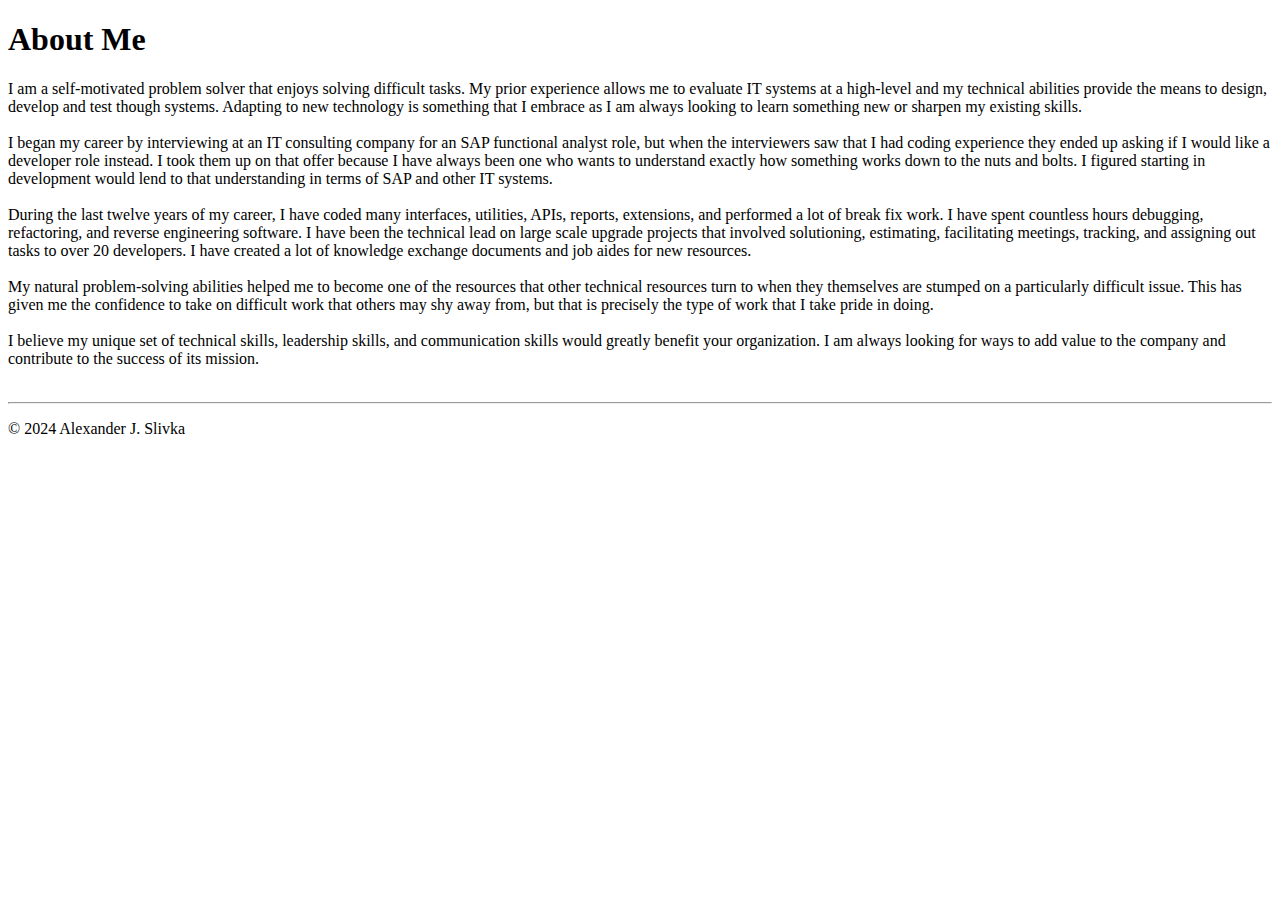
==== public/about-me.html @ e99fd453 "Add files via upload" ====
<!DOCTYPE html>
<html lang="en">
<head>
    <meta charset="UTF-8">
    <meta name="viewport" content="width=device-width, initial-scale=1.0">
    <title>About Me</title>
</head>
<body>
    <h1>About Me</h1>
    <p>
        I am a self-motivated problem solver that enjoys solving difficult tasks. My prior experience allows me to evaluate IT systems at a high-level and my technical abilities provide the means to design, develop and test though systems. Adapting to new technology is something that I embrace as I am always looking to learn something new or sharpen my existing skills.<br /><br />
        I began my career by interviewing at an IT consulting company for an SAP functional analyst role, but when the interviewers saw that I had coding experience they ended up asking if I would like a developer role instead. I took them up on that offer because I have always been one who wants to understand exactly how something works down to the nuts and bolts. I figured starting in development would lend to that understanding in terms of SAP and other IT systems.<br /><br />
        During the last twelve years of my career, I have coded many interfaces, utilities, APIs, reports, extensions, and performed a lot of break fix work. I have spent countless hours debugging, refactoring, and reverse engineering software. I have been the technical lead on large scale upgrade projects that involved solutioning, estimating, facilitating meetings, tracking, and assigning out tasks to over 20 developers. I have created a lot of knowledge exchange documents and job aides for new resources.<br /><br />
        My natural problem-solving abilities helped me to become one of the resources that other technical resources turn to when they themselves are stumped on a particularly difficult issue. This has given me the confidence to take on difficult work that others may shy away from, but that is precisely the type of work that I take pride in doing.<br /><br />
        I believe my unique set of technical skills, leadership skills, and communication skills would greatly benefit your organization. I am always looking for ways to add value to the company and contribute to the success of its mission.<br /><br />
    </p>
</body>
<footer>
    <hr />
    <p>© 2024 Alexander J. Slivka</p>
</footer>
</html>
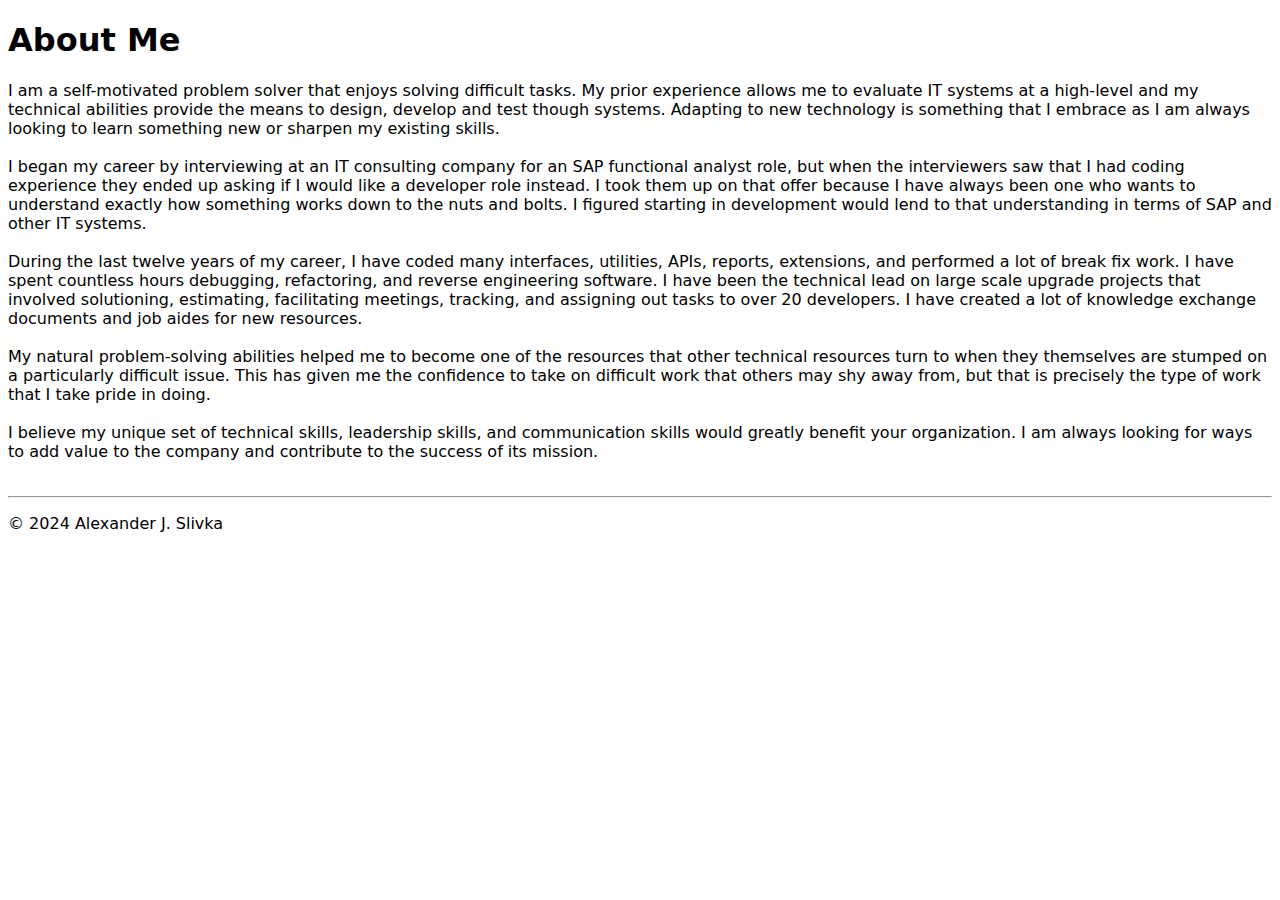
==== commit ca7fe75f: "Commit all current changes" ====
--- a/public/about-me.html
+++ b/public/about-me.html
@@ -1,22 +1,23 @@
-<!DOCTYPE html>
-<html lang="en">
-<head>
-    <meta charset="UTF-8">
-    <meta name="viewport" content="width=device-width, initial-scale=1.0">
-    <title>About Me</title>
-</head>
-<body>
-    <h1>About Me</h1>
-    <p>
-        I am a self-motivated problem solver that enjoys solving difficult tasks. My prior experience allows me to evaluate IT systems at a high-level and my technical abilities provide the means to design, develop and test though systems. Adapting to new technology is something that I embrace as I am always looking to learn something new or sharpen my existing skills.<br /><br />
-        I began my career by interviewing at an IT consulting company for an SAP functional analyst role, but when the interviewers saw that I had coding experience they ended up asking if I would like a developer role instead. I took them up on that offer because I have always been one who wants to understand exactly how something works down to the nuts and bolts. I figured starting in development would lend to that understanding in terms of SAP and other IT systems.<br /><br />
-        During the last twelve years of my career, I have coded many interfaces, utilities, APIs, reports, extensions, and performed a lot of break fix work. I have spent countless hours debugging, refactoring, and reverse engineering software. I have been the technical lead on large scale upgrade projects that involved solutioning, estimating, facilitating meetings, tracking, and assigning out tasks to over 20 developers. I have created a lot of knowledge exchange documents and job aides for new resources.<br /><br />
-        My natural problem-solving abilities helped me to become one of the resources that other technical resources turn to when they themselves are stumped on a particularly difficult issue. This has given me the confidence to take on difficult work that others may shy away from, but that is precisely the type of work that I take pride in doing.<br /><br />
-        I believe my unique set of technical skills, leadership skills, and communication skills would greatly benefit your organization. I am always looking for ways to add value to the company and contribute to the success of its mission.<br /><br />
-    </p>
-</body>
-<footer>
-    <hr />
-    <p>© 2024 Alexander J. Slivka</p>
-</footer>
+<!DOCTYPE html>
+<html lang="en">
+<head>
+    <meta charset="UTF-8">
+    <meta name="viewport" content="width=device-width, initial-scale=1.0">
+    <title>About Me</title>
+    <link rel = "stylesheet" href="../style.css"/>
+</head>
+<body>
+    <h1>About Me</h1>
+    <p>
+        I am a self-motivated problem solver that enjoys solving difficult tasks. My prior experience allows me to evaluate IT systems at a high-level and my technical abilities provide the means to design, develop and test though systems. Adapting to new technology is something that I embrace as I am always looking to learn something new or sharpen my existing skills.<br /><br />
+        I began my career by interviewing at an IT consulting company for an SAP functional analyst role, but when the interviewers saw that I had coding experience they ended up asking if I would like a developer role instead. I took them up on that offer because I have always been one who wants to understand exactly how something works down to the nuts and bolts. I figured starting in development would lend to that understanding in terms of SAP and other IT systems.<br /><br />
+        During the last twelve years of my career, I have coded many interfaces, utilities, APIs, reports, extensions, and performed a lot of break fix work. I have spent countless hours debugging, refactoring, and reverse engineering software. I have been the technical lead on large scale upgrade projects that involved solutioning, estimating, facilitating meetings, tracking, and assigning out tasks to over 20 developers. I have created a lot of knowledge exchange documents and job aides for new resources.<br /><br />
+        My natural problem-solving abilities helped me to become one of the resources that other technical resources turn to when they themselves are stumped on a particularly difficult issue. This has given me the confidence to take on difficult work that others may shy away from, but that is precisely the type of work that I take pride in doing.<br /><br />
+        I believe my unique set of technical skills, leadership skills, and communication skills would greatly benefit your organization. I am always looking for ways to add value to the company and contribute to the success of its mission.<br /><br />
+    </p>
+</body>
+<footer>
+    <hr />
+    <p>© 2024 Alexander J. Slivka</p>
+</footer>
 </html>--- a/style.css
+++ b/style.css
@@ -0,0 +1,12 @@
+* {
+    font-family: system-ui;
+}
+h2 {
+    text-decoration: underline;
+}
+li {
+    font-style: italic;
+}
+.profile-container {
+    text-align: center;
+}
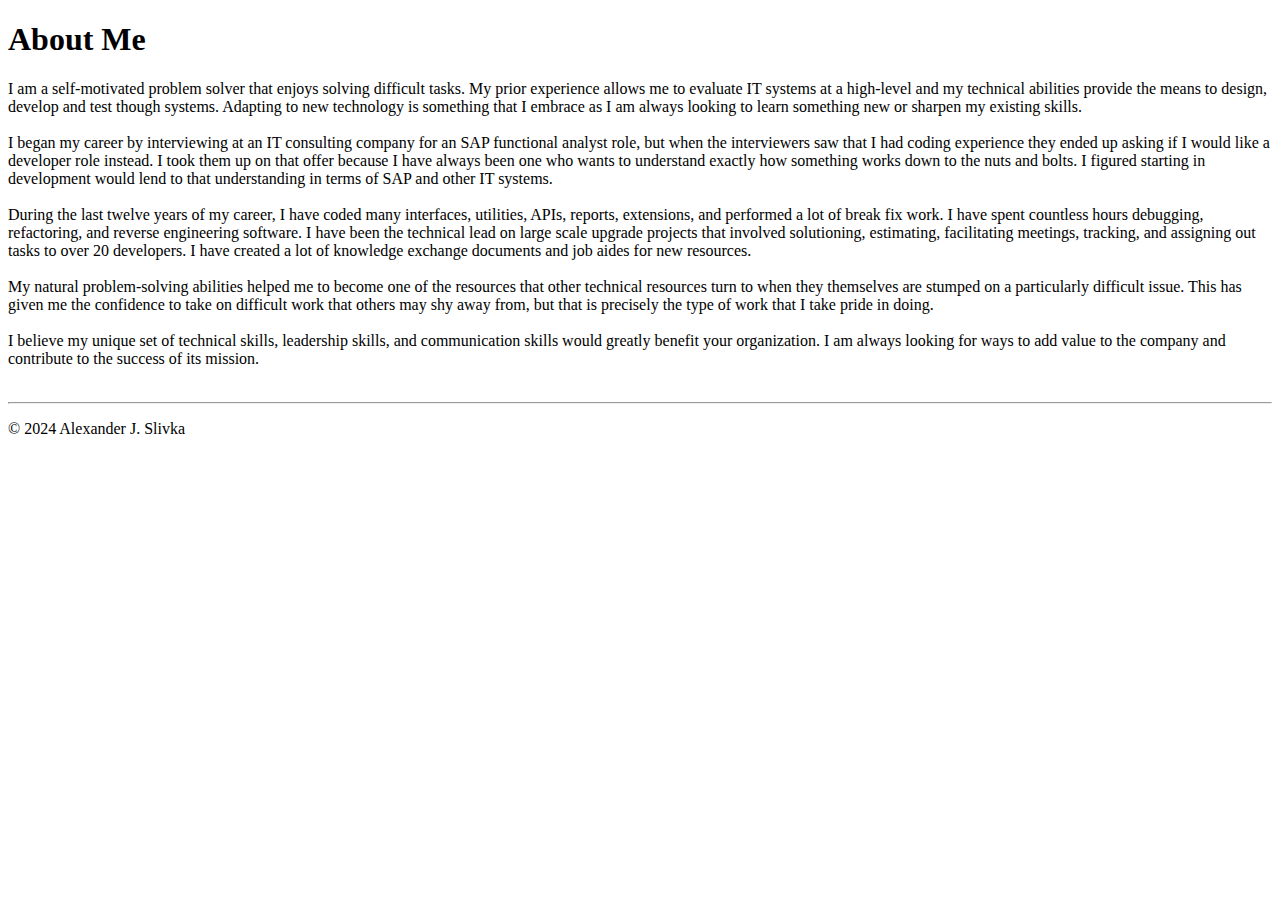
==== commit 5e77cac0: "Merge pull request #1 from slivka2007/master" ====
--- a/public/about-me.html
+++ b/public/about-me.html
@@ -4,7 +4,6 @@
     <meta charset="UTF-8">
     <meta name="viewport" content="width=device-width, initial-scale=1.0">
     <title>About Me</title>
-    <link rel = "stylesheet" href="../style.css"/>
 </head>
 <body>
     <h1>About Me</h1>
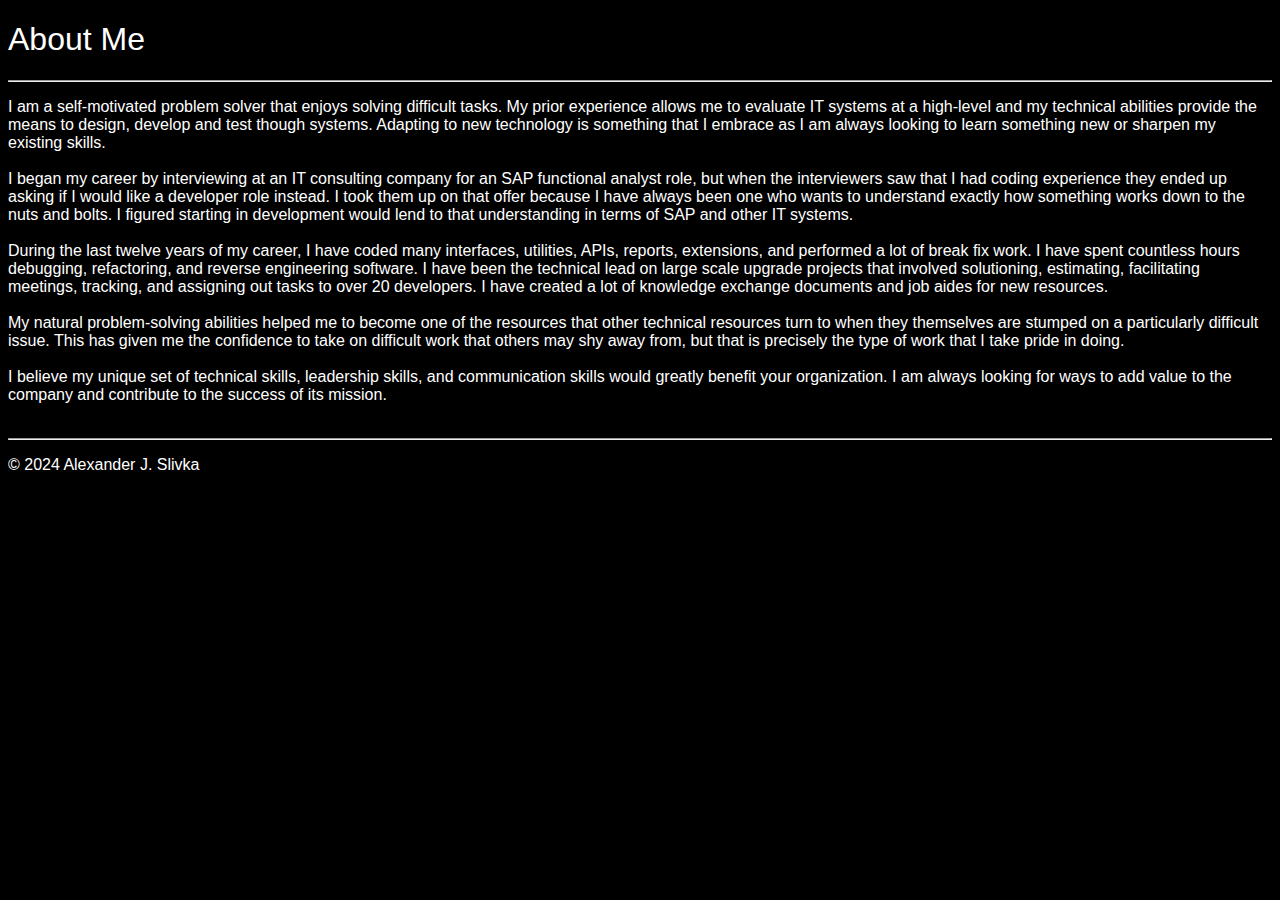
==== commit 56300fa5: "Update font family" ====
--- a/public/about-me.html
+++ b/public/about-me.html
@@ -4,9 +4,11 @@
     <meta charset="UTF-8">
     <meta name="viewport" content="width=device-width, initial-scale=1.0">
     <title>About Me</title>
+    <link rel = "stylesheet" href="../style.css"/>
 </head>
 <body>
     <h1>About Me</h1>
+    <hr />
     <p>
         I am a self-motivated problem solver that enjoys solving difficult tasks. My prior experience allows me to evaluate IT systems at a high-level and my technical abilities provide the means to design, develop and test though systems. Adapting to new technology is something that I embrace as I am always looking to learn something new or sharpen my existing skills.<br /><br />
         I began my career by interviewing at an IT consulting company for an SAP functional analyst role, but when the interviewers saw that I had coding experience they ended up asking if I would like a developer role instead. I took them up on that offer because I have always been one who wants to understand exactly how something works down to the nuts and bolts. I figured starting in development would lend to that understanding in terms of SAP and other IT systems.<br /><br />
--- a/style.css
+++ b/style.css
@@ -0,0 +1,20 @@
+* {
+    font-family: "Red Hat Display", sans-serif;
+    font-optical-sizing: auto;
+    font-weight: 300;
+    font-style: normal;
+    background-color: black;
+    color: white;
+}
+h2 {
+    text-decoration: underline;
+}
+li {
+    font-style: italic;
+}
+.hyperlink {
+    color: yellowgreen
+}
+.profile-container {
+    text-align: center;
+}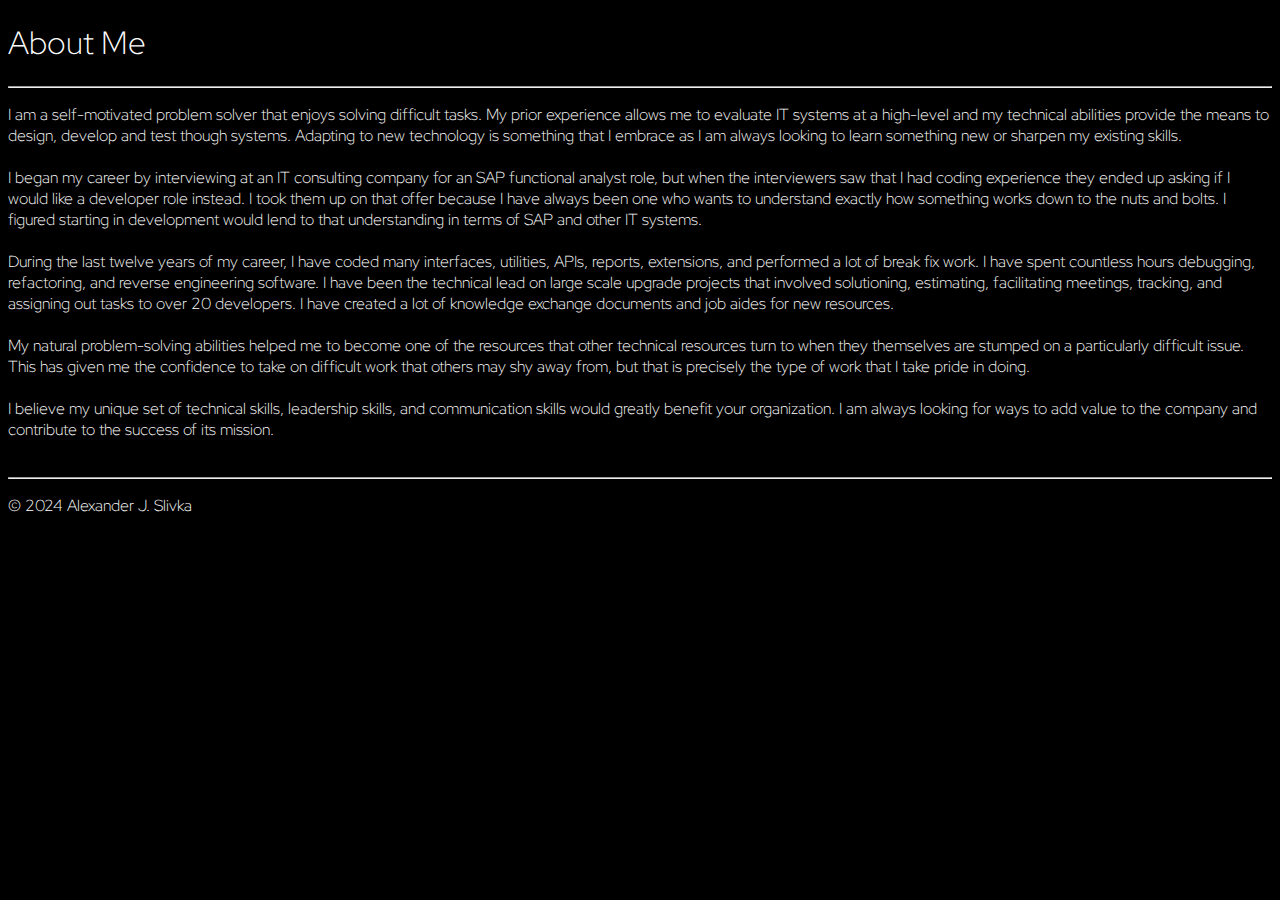
==== commit 10df2527: "Update CSS with google font import" ====
--- a/public/about-me.html
+++ b/public/about-me.html
@@ -4,7 +4,7 @@
     <meta charset="UTF-8">
     <meta name="viewport" content="width=device-width, initial-scale=1.0">
     <title>About Me</title>
-    <link rel = "stylesheet" href="../style.css"/>
+    <link rel ="stylesheet" href="../style.css"/>
 </head>
 <body>
     <h1>About Me</h1>
--- a/style.css
+++ b/style.css
@@ -1,3 +1,4 @@
+@import url('https://fonts.googleapis.com/css2?family=Red+Hat+Display:ital,wght@0,300..900;1,300..900&display=swap');
 * {
     font-family: "Red Hat Display", sans-serif;
     font-optical-sizing: auto;
